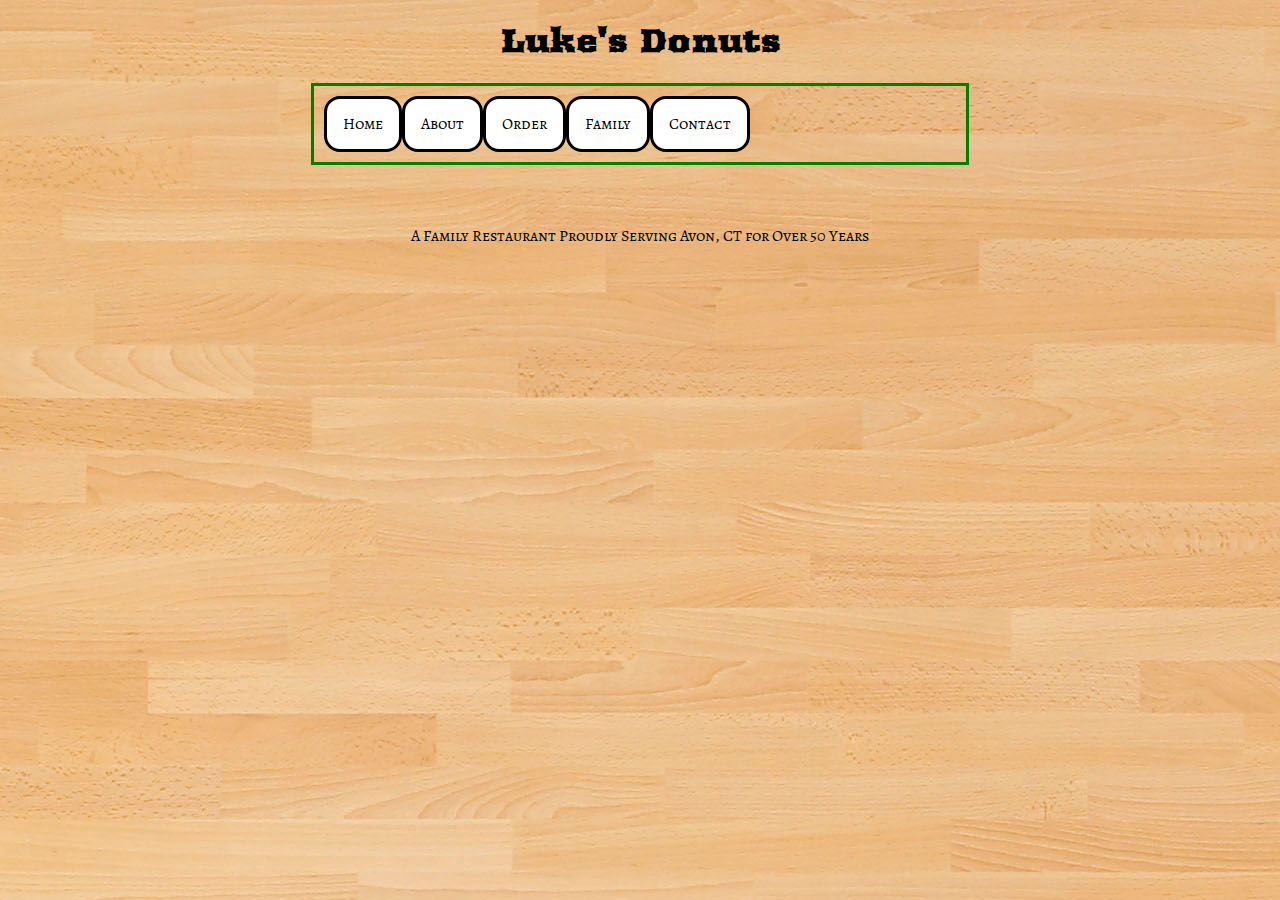
==== index.html @ f82748d3 "Website" ====
<!DOCTYPE html>
<html>
  <head>
    <meta name="viewport" content="width=device-width, initial-scale=1">
    <title>Luke's Donut Shoppe</title>
    <link rel="stylesheet" href="styles.css">
  <body>
    <h1>Luke's Donuts</h1>
    <div id="navigation" class="center">
    <ul>
      <li><a class="active" href="">Home</a></li>
      <li><a href="">About</a></li>
      <li><a href="">Order</a></li>
      <li><a href="">Family</a></li>
      <li><a href="">Contact</a></li>
    </ul>
    </div>
    <br><br>
      <p>A Family Restaurant Proudly Serving Avon, CT for Over 50 Years</p>
      <p></p>

  </body>
</html>
---- styles.css ----
@import url('https://fonts.googleapis.com/css?family=Alegreya+SC:900|Arbutus|Changa+One|Chivo:900|Oleo+Script+Swash+Caps:700');

/*font-family: 'Arbutus', cursive;*/
/*font-family: 'Oleo Script Swash Caps', cursive;*/
/*font-family: 'Alegreya SC', serif;*/
/*font-family: 'Changa One', cursive;*/
/*font-family: 'Chivo', sans-serif;*/

body{
    text-align: center;
    background-image: url("wood_back.jpg");
    font-family: 'Alegreya SC', serif;
}

h1{
    font-family: 'Arbutus', cursive;
}

#navigation{
    margin: auto;
    align-content: center;
}

#navigation ul {
    text-align: center;
    background-color: white;
    list-style-type: none;
    margin: 0;
    padding: 0;
    overflow: visible;
}

#navigation li {
    text-align: center;
    border: solid;
    border-radius: 1em;
    background-color: white;
    float: left;
}

#navigation li a {
    display: block;
    color: black;
    text-align: center;
    padding: 14px 16px;
    text-decoration: none;
}

/* Change the link color to #111 (black) on hover */
#navigation li a:hover {
    border: solid;
    border-radius: 1em;
    color: white;
    background-color: black;
}

.center {
    margin: auto;
    width: 50%;
    border: 3px solid #008000;
    padding: 10px;
}
p{
    float: inherit;
}
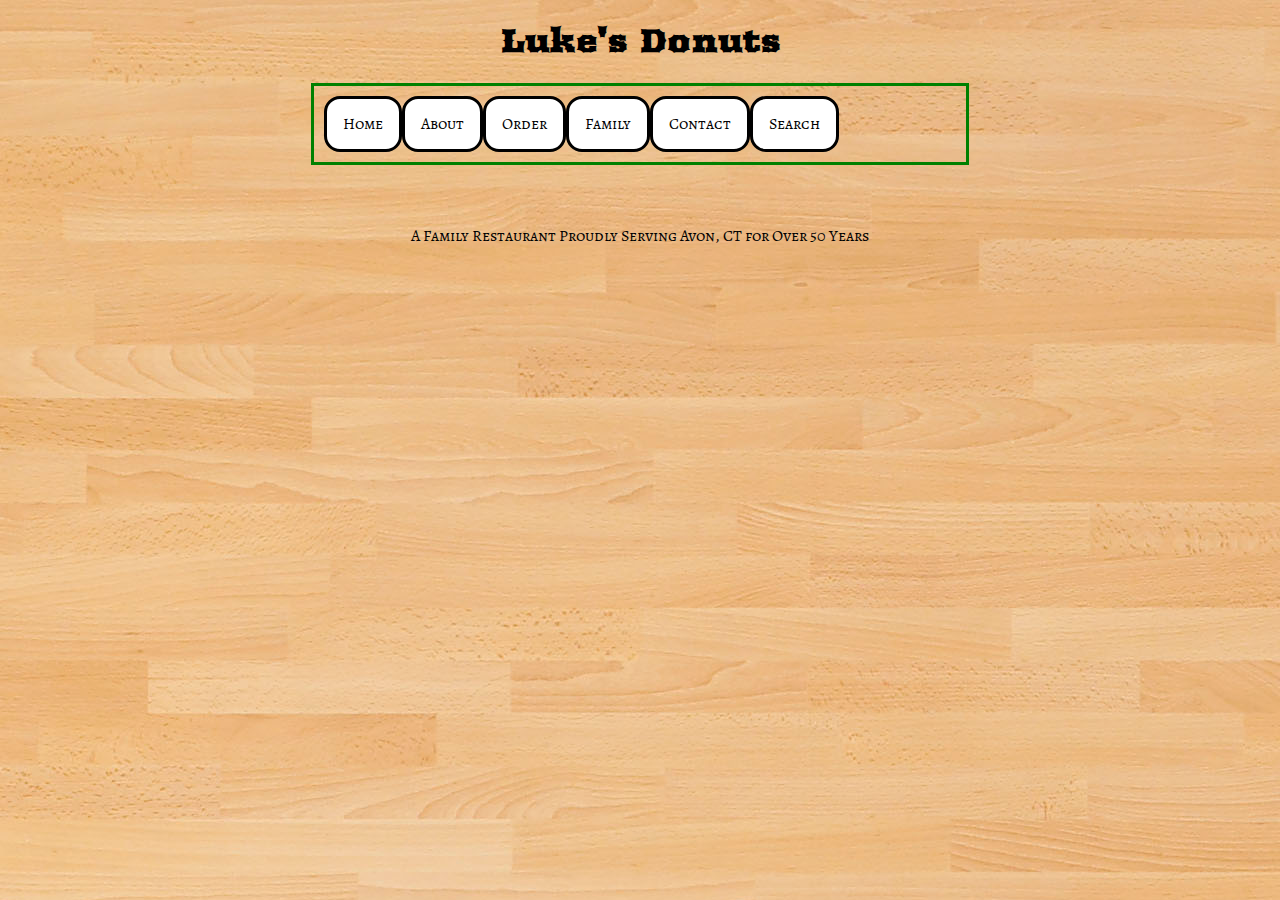
==== commit ff3e8b2f: "Update index.html" ====
--- a/index.html
+++ b/index.html
@@ -8,11 +8,12 @@
     <h1>Luke's Donuts</h1>
     <div id="navigation" class="center">
     <ul>
-      <li><a class="active" href="">Home</a></li>
-      <li><a href="">About</a></li>
-      <li><a href="">Order</a></li>
-      <li><a href="">Family</a></li>
-      <li><a href="">Contact</a></li>
+      <li><a class="active" href="index.html">Home</a></li>
+      <li><a href="about.html">About</a></li>
+      <li><a href="order2.html">Order</a></li>
+      <li><a href="family.html">Family</a></li>
+      <li><a href="contact.html">Contact</a></li>
+      <li><a href="search.html">Search</a></li>
     </ul>
     </div>
     <br><br>
@@ -20,4 +21,4 @@
       <p></p>
 
   </body>
-</html>+</html>
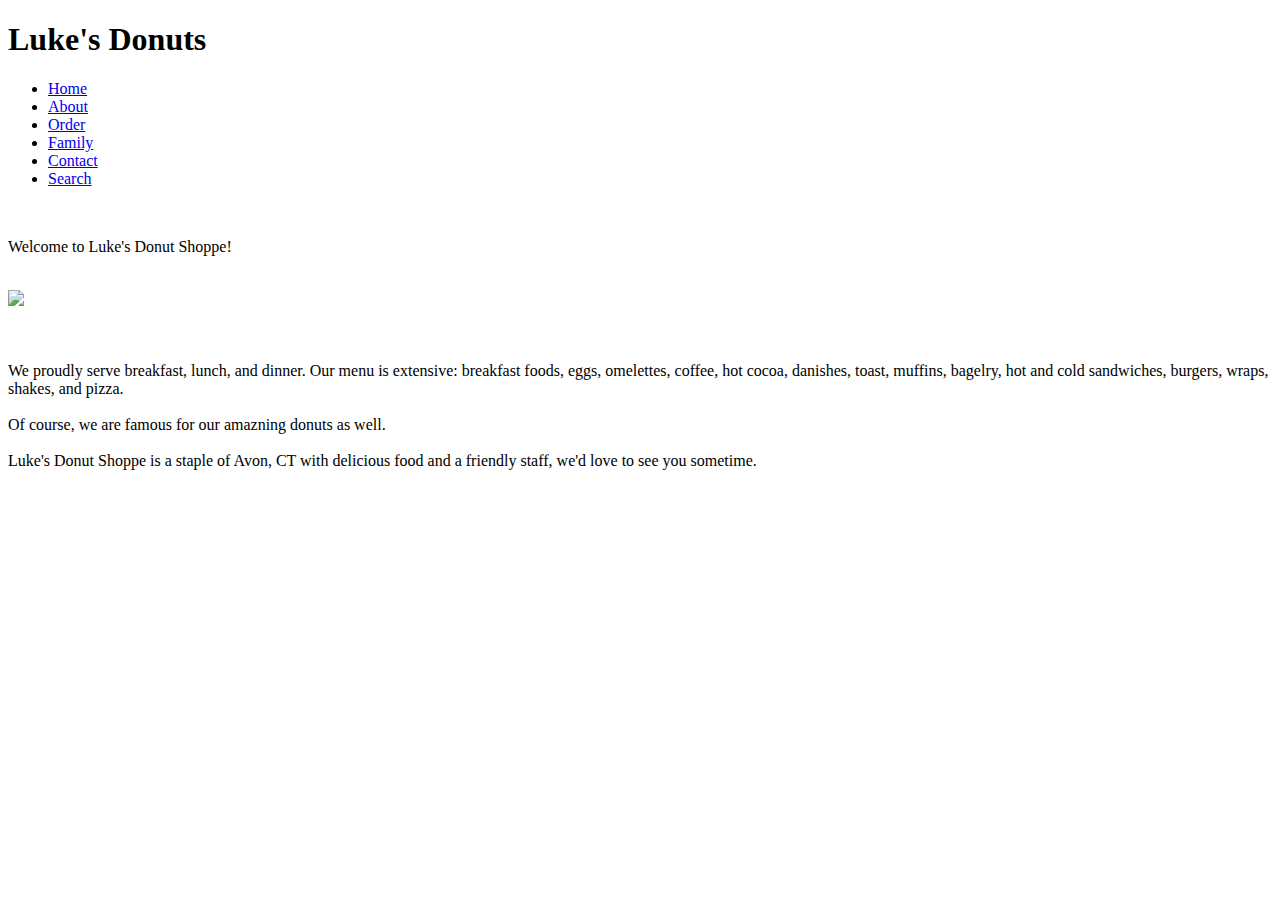
==== commit 9ba394eb: "Add files via upload" ====
--- a/index.html
+++ b/index.html
@@ -3,22 +3,48 @@
   <head>
     <meta name="viewport" content="width=device-width, initial-scale=1">
     <title>Luke's Donut Shoppe</title>
-    <link rel="stylesheet" href="styles.css">
+    <link rel="stylesheet" href="Styles/styles.css">
+  </head>
+
   <body>
-    <h1>Luke's Donuts</h1>
-    <div id="navigation" class="center">
-    <ul>
-      <li><a class="active" href="index.html">Home</a></li>
-      <li><a href="about.html">About</a></li>
-      <li><a href="order2.html">Order</a></li>
-      <li><a href="family.html">Family</a></li>
-      <li><a href="contact.html">Contact</a></li>
-      <li><a href="search.html">Search</a></li>
-    </ul>
+    <div id="around">
+        <h1 class="title">Luke's Donuts</h1>
+        <div id="navigation" class="center">
+          <div class="table">
+            <ul class="nav">
+              <li class="listprops"><a href="index.html">Home</a></li>
+              <li class="listprops"><a href="Subpages/about.html">About</a></li>
+              <li class="listprops"><a href="Subpages/order.html">Order</a></li>
+              <li class="listprops"><a href="Subpages/family.html">Family</a></li>
+              <li class="listprops"><a href="Subpages/contact.html">Contact</a></li>
+              <li class="listprops"><a href="Subpages/search.html">Search</a></li>
+            </ul>
+          </div>
+        </div>
+        <br>
+          <p>Welcome to Luke's Donut Shoppe!</p>
+        <br>
+          <img src="Styles/Photos/LDSHome.jpg">
+        <br><br>
+          <p>	
+    <br>
+    We proudly serve breakfast, lunch, and dinner. Our menu is extensive: breakfast foods, eggs, omelettes, coffee, hot cocoa, danishes, toast, muffins, bagelry, hot and cold sandwiches, burgers, wraps, shakes, and pizza. 
+              <br>
+              <br>
+              Of course, we are famous for our amazning donuts as well. 
+              <br>
+              <br>
+              Luke's Donut Shoppe is a staple of Avon, CT with delicious food and a friendly staff, we'd love to see you sometime.
+
+              <br>
+              </p>
+        <br><br>
+        <br><br>
+        <br><br>
+        <div idi="bottom">
+            <footer class = "foot">
+            </footer>
+        </div>
     </div>
-    <br><br>
-      <p>A Family Restaurant Proudly Serving Avon, CT for Over 50 Years</p>
-      <p></p>
-
   </body>
-</html>
+</html>